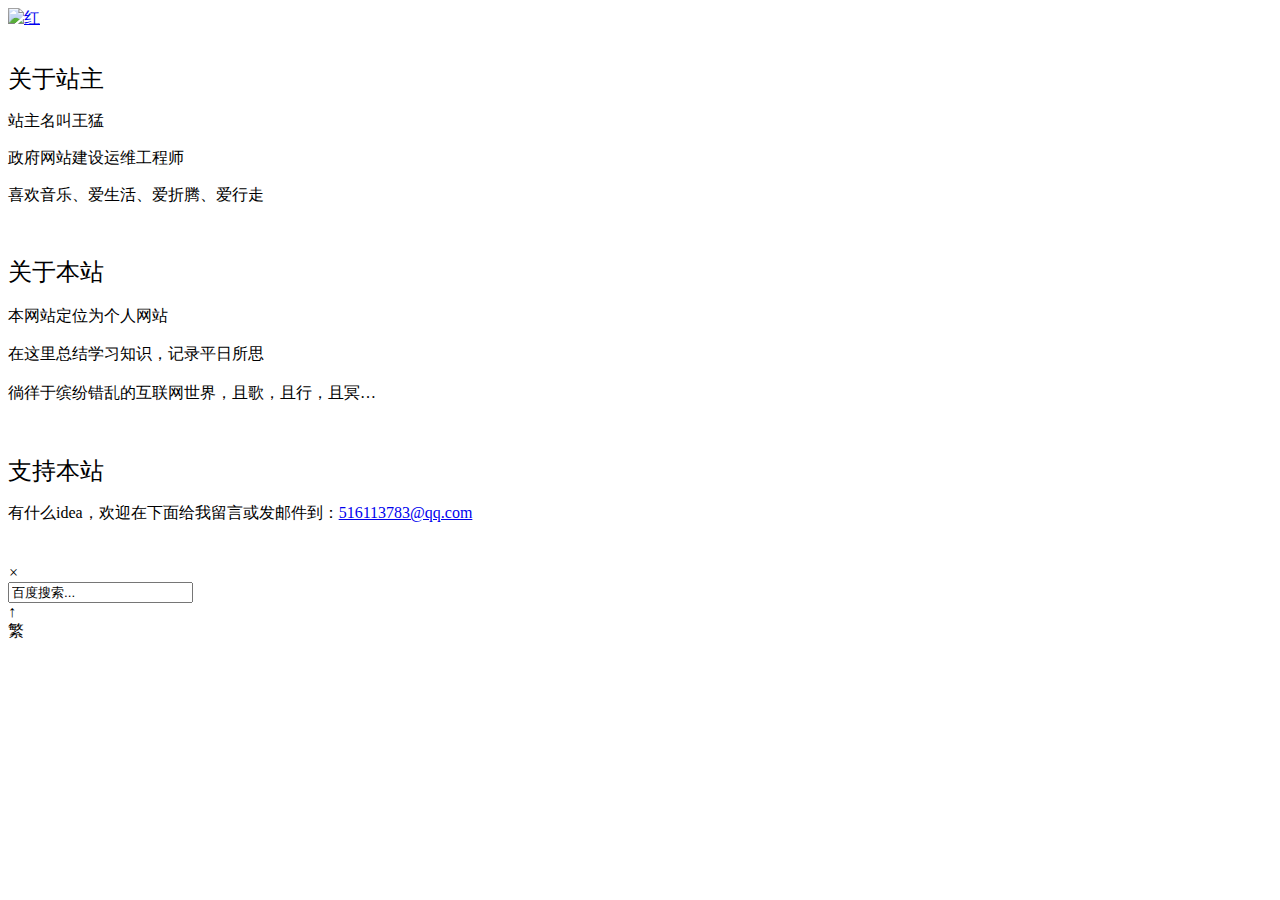
==== about.html @ dc104abf "Add files via upload" ====
﻿<!DOCTYPE html>
<html>

<head>
    <meta charset="UTF-8">
    <title>about me</title>
    <meta name="keywords" content="王猛大侠的个人网站">
    <meta name="description" content="这里是王猛的个人网站，记录并分享着他想记录与分享的一切，可是他有点懒，更新的并不是那么频繁！">
    <meta http-equiv="x-ua-compatible" content="ie=edge">
    <meta name="viewport" content="width=device-width, initial-scale=1.0, user-scalable=no">
    <!-- Js -->
    <link rel="stylesheet" href="style/css/bootstrap.min.css">
    <script src="style/js/jquery.min.js"></script>
    <script src="style/js/tether.min.js"></script>
    <script src="style/js/bootstrap.min.js"></script>
    <link href="style/css/style.css" type="text/css" rel="stylesheet" />
</head>

<body background="related/07.jpg">
    <!-- Header -->
    <div class="nav">
        <a class="logo" href="index.html"><img src="style/images/logo.png" width="40" title="红"></a>
        <span id="site_runtime" style="color:white; font-size: xx-small;"></span>     
        <a class="logo pull-right sobtn"><span class="glyphicon glyphicon-search" style="color: #B4B4B4;"></span></a>
    </div>
    <!-- ArtBox -->
    <div class="container">
        <div class="row">
            <div class="artbox col-sm-8">
                <div class="about" style="margin-bottom: 40px;">
                    <p><span style="font-size: 18pt;">关于站主</span></p>
                    
                    <p>站主名叫王猛</p>
                    <p>政府网站建设运维工程师</p>
                    <p>喜欢音乐、爱生活、爱折腾、爱行走</p>
                    <p></p>
                    <p>&nbsp;</p>
                    <p><span style="font-size: 18pt;">关于本站</span></p>
                    <p><span style="line-height: 1.5;">本网站定位为个人网站</span></p>
                    <p>在这里总结学习知识，记录平日所思</p>
                    <p><span style="line-height: 1.5;">徜徉于缤纷错乱的互联网世界，</span><span style="line-height: 1.5;">且歌，且行，且冥…</span></p>
                    <p>&nbsp;</p>
                   
                    <p><span style="font-size: 24px;">支持本站</span></p>
                    <p>有什么idea，欢迎在下面给我留言或发邮件到：<a href="http://mail.qq.com/cgi-bin/qm_share?t=qm_mailme&amp;email=516113783@qq.com" target="_blank">516113783@qq.com</a></p>
                </div>
            </div>
        </div>
    </div>
    <!-- Footer -->
    <div class="clear"></div>
    <div class="foot">
        
        <!-- 弹出层 -->
        <div class="so">
            <i class="iconfont" title="关闭">×</i>
            <div class="container">
                <form action="https://www.baidu.com/baidu" target="_blank">
                    <input name="tn" type="hidden" value="SE_zzsearchcode_shhzc78w">
                    <input type="text" name="word" class="form-control" baiduSug="1" value="百度搜索..." />
                    <input type="submit" style="display: none;" />
                </form>
            </div>
        </div>
    </div>
    <div class="to-top">↑</div>
    <div class="gb2-site" >
      	<a id="gb2big5" ><span>繁</span></a>
      </div>
    <script src="style/js/GeeYo.js"></script>
    <script src="style/js/gb2big5.js"></script>
    <!--
    	作者：516113783@qq.com
    	时间：2021.01.11
    	描述：时间
    -->
<script type="text/javascript">
    function show_site_runtime(){
	window.setTimeout("show_site_runtime()",1000); // 每秒运行一次函数
	X=new Date("01/11/2021 00:00:00"); //在这里修改你的建站时间
	Y=new Date();
	T=(Y.getTime()-X.getTime()); // 获取当前时间与指定时间之间的时间间隔（ms）	
	i=24*60*60*1000;
	d=T/i;
	D=Math.floor(d); // 计算天数并向下取整
	h=(d-D)*24;
	H=Math.floor(h); // 计算剩余不足一天的小时数并向下取整
	m=(h-H)*60;
	M=Math.floor(m); // 计算剩余不足一小时的分钟数并向下取整
	s=(m-M)*60;
	S=Math.floor(s); // 计算剩余不足一分钟的秒数并向下取整
	site_runtime.innerHTML="现在是："+ Y+ "<br>" +"网站已平稳运行："+D + " 天 " + H + " 小时 " + M + " 分 " + S + " 秒 ";
    }
	show_site_runtime();
</script>
    <script charset="gbk" src="https://www.baidu.com/js/opensug.js"></script>
</body>

</html>
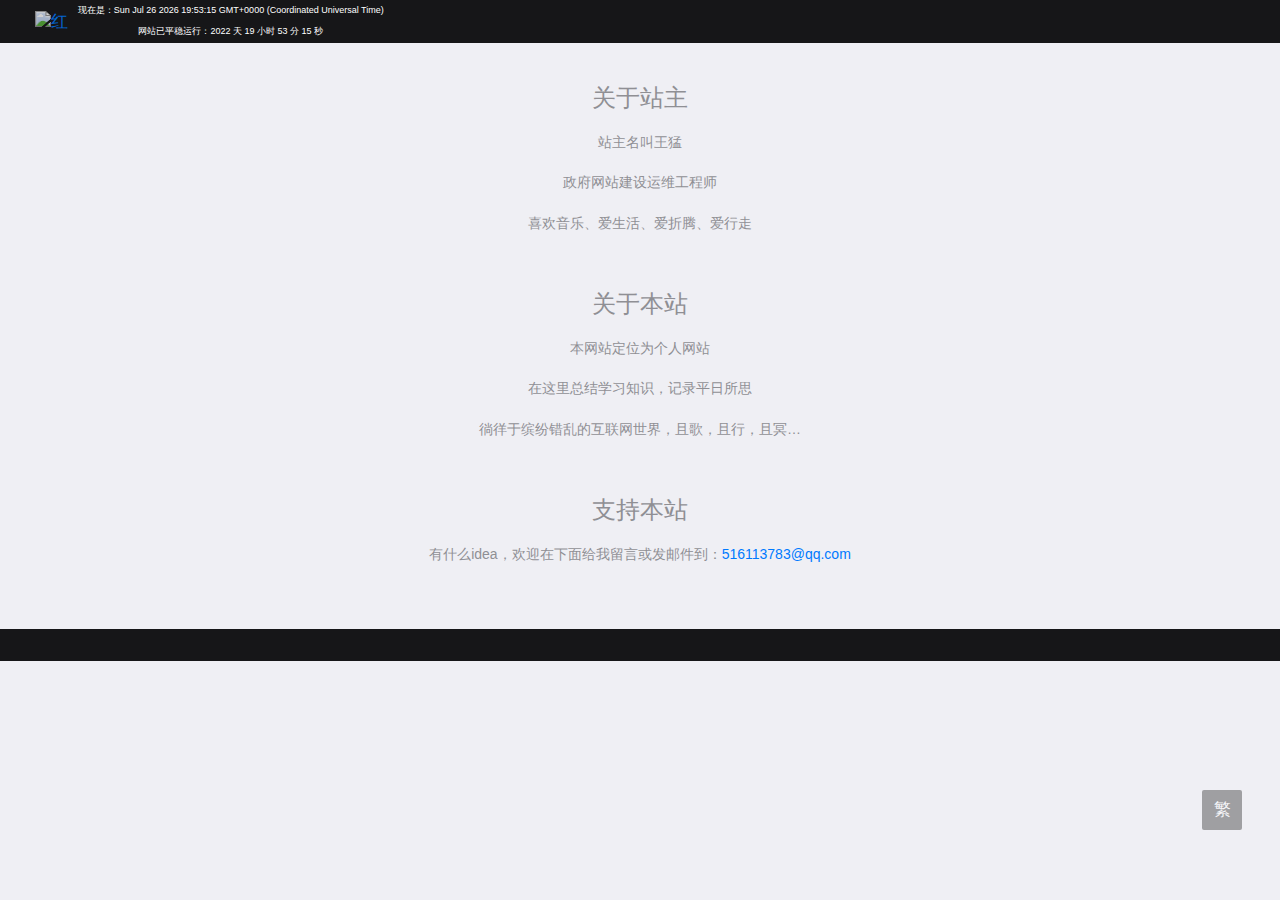
==== commit f6134836: "Update about.html" ====
--- a/about.html
+++ b/about.html
@@ -9,11 +9,23 @@
     <meta http-equiv="x-ua-compatible" content="ie=edge">
     <meta name="viewport" content="width=device-width, initial-scale=1.0, user-scalable=no">
     <!-- Js -->
-    <link rel="stylesheet" href="style/css/bootstrap.min.css">
-    <script src="style/js/jquery.min.js"></script>
-    <script src="style/js/tether.min.js"></script>
-    <script src="style/js/bootstrap.min.js"></script>
-    <link href="style/css/style.css" type="text/css" rel="stylesheet" />
+    <link rel="stylesheet" href="./bootstrap.min.css">
+    <script src="./jquery.min.js"></script>
+    <script src="./tether.min.js"></script>
+    <script src="./bootstrap.min.js"></script>
+    <link href="./style.css" type="text/css" rel="stylesheet" />
+    <link rel="stylesheet" type="text/css" href="./default.css">
+    <link rel="stylesheet" type="text/css" href="./demo.css">
+    <link rel="stylesheet" type="text/css" href="./jquery.ui.slider.css">
+    <link rel="stylesheet" type="text/css" href="./mui.css">
+    <link rel="stylesheet" type="text/css" href="./mui.min.css">
+    <link rel="stylesheet" type="text/css" href="./noJS.css">
+    <link rel="stylesheet" type="text/css" href="./normalize.css">
+    <link rel="stylesheet" type="text/css" href="./style4.css">
+    <link rel="stylesheet" type="text/css" href="./style1.css">
+    <link rel="stylesheet" type="text/css" href="./style2.css">
+    <link rel="stylesheet" type="text/css" href="./style3.css">
+    <link rel="stylesheet" type="text/css" href="./windy.css">
 </head>
 
 <body background="related/07.jpg">
@@ -67,8 +79,8 @@
     <div class="gb2-site" >
       	<a id="gb2big5" ><span>繁</span></a>
       </div>
-    <script src="style/js/GeeYo.js"></script>
-    <script src="style/js/gb2big5.js"></script>
+    <script src="./GeeYo.js"></script>
+    <script src="./gb2big5.js"></script>
     <!--
     	作者：516113783@qq.com
     	时间：2021.01.11
--- a/style.css
+++ b/style.css
@@ -0,0 +1,2628 @@
+﻿@charset "utf-8";
+
+/*All Css*/
+
+* {
+	margin: 0 auto;
+	padding: 0;
+}
+
+body {
+	font-family: 微軟正黑體;
+}
+
+a {
+	text-decoration: none;
+}
+
+a:hover {
+	text-decoration: none;
+}
+
+li {
+	list-style: none;
+}
+
+img {
+	max-width: 100%;
+	border: 0;
+}
+
+.clear {
+	clear: both;
+}
+
+
+/*导航*/
+
+.nav {
+	width: 100%;
+	z-index: 200;
+	position: relative;
+	background: #161618;
+	padding: 0 .6rem;
+	margin-bottom: 20px;
+}
+
+.nav .logo {
+	display: block;
+	float: left;
+	margin-left: 1rem;
+	opacity: 0.8;
+	padding: 0.6rem;
+}
+
+.nav .logo:hover {
+	opacity: 1;
+}
+
+.nav .pull-right {
+	font-size: 1.4em;
+	color: #fff;
+	float: right;
+	margin-right: 1rem;
+}
+
+.nav .pull-right a {
+	color: #fff;
+	
+}
+
+.nav .pull-right .sobtn,
+.pull-right .login {
+	display: inline-block;
+	line-height: 58px;
+	margin-left: 20px;
+	opacity: 0.8;
+	cursor: pointer;
+}
+
+.nav .pull-right .sobtn:hover,
+.pull-right .login:hover {
+	opacity: 1
+}
+
+
+/*Index*/
+.cd-hero {
+	margin-top: -20px;
+	position: relative;
+	-webkit-font-smoothing: antialiased;
+	-moz-osx-font-smoothing: grayscale;
+}
+
+.cd-hero-slider {
+	position: relative;
+	height: 100%;
+	margin: 0;
+	overflow: hidden;
+}
+
+.cd-hero-slider li {
+	position: absolute;
+	top: 0;
+	left: 0;
+	width: 100%;
+	height: 100%;
+	-webkit-transform: translateX(100%);
+	-moz-transform: translateX(100%);
+	-ms-transform: translateX(100%);
+	-o-transform: translateX(100%);
+	transform: translateX(100%);
+}
+
+.cd-hero-slider li.selected {
+	position: relative;
+	-webkit-transform: translateX(0);
+	-moz-transform: translateX(0);
+	-ms-transform: translateX(0);
+	-o-transform: translateX(0);
+	transform: translateX(0);
+}
+
+.cd-hero-slider li.move-left {
+	-webkit-transform: translateX(-100%);
+	-moz-transform: translateX(-100%);
+	-ms-transform: translateX(-100%);
+	-o-transform: translateX(-100%);
+	transform: translateX(-100%);
+}
+
+.cd-hero-slider li.is-moving,
+.cd-hero-slider li.selected {
+	-webkit-transition: -webkit-transform 0.5s;
+	-moz-transition: -moz-transform 0.5s;
+	transition: transform 0.5s;
+}
+
+.cd-hero-slider li {
+	background-position: center center;
+	background-size: cover;
+	background-repeat: no-repeat;
+}
+
+.cd-hero-slider li:first-of-type {
+	background-color: #2c343b;
+	background-image: url("./bg1.jpg");
+}
+
+.cd-hero-slider li:nth-of-type(2) {
+	background-color: #3d4952;
+	background-image: url("./bg2.jpg");
+}
+
+.cd-hero-slider li:nth-of-type(3) {
+	background-color: #586775;
+	background-image: url("./bg4.jpg");
+}
+
+.cd-hero-slider li:nth-of-type(4) {
+	background-color: #2c343b;
+	background-image: url("./bg3.jpg");
+}
+.cd-hero-slider li:nth-of-type(5) {
+	background-color: #2c343b;
+	background-image: url("./bg5.jpg");
+}
+
+
+
+.cd-hero-slider .cd-full-width,
+.cd-hero-slider .cd-half-width {
+	position: absolute;
+	width: 100%;
+	height: 100%;
+	z-index: 1;
+	left: 0;
+	top: 0;
+	padding-top: 26%;
+	text-align: center;
+	-webkit-backface-visibility: hidden;
+	backface-visibility: hidden;
+	-webkit-transform: translateZ(0);
+	-moz-transform: translateZ(0);
+	-ms-transform: translateZ(0);
+	-o-transform: translateZ(0);
+	transform: translateZ(0);
+}
+
+
+
+.cd-hero-slider .cd-img-container {
+	display: none;
+}
+
+.cd-hero-slider .cd-img-container img {
+	position: absolute;
+	left: 50%;
+	top: 50%;
+	bottom: auto;
+	right: auto;
+	-webkit-transform: translateX(-50%) translateY(-50%);
+	-moz-transform: translateX(-50%) translateY(-50%);
+	-ms-transform: translateX(-50%) translateY(-50%);
+	-o-transform: translateX(-50%) translateY(-50%);
+	transform: translateX(-50%) translateY(-50%);
+}
+
+.cd-hero-slider .cd-bg-video-wrapper {
+	display: none;
+	position: absolute;
+	top: 0;
+	left: 0;
+	width: 100%;
+	height: 100%;
+	overflow: hidden;
+}
+
+.cd-hero-slider .cd-bg-video-wrapper video {
+	display: block;
+	min-height: 100%;
+	min-width: 100%;
+	max-width: none;
+	height: auto;
+	width: auto;
+	position: absolute;
+	left: 50%;
+	top: 50%;
+	bottom: auto;
+	right: auto;
+	-webkit-transform: translateX(-50%) translateY(-50%);
+	-moz-transform: translateX(-50%) translateY(-50%);
+	-ms-transform: translateX(-50%) translateY(-50%);
+	-o-transform: translateX(-50%) translateY(-50%);
+	transform: translateX(-50%) translateY(-50%);
+}
+
+.cd-hero-slider h2,
+.cd-hero-slider p {
+	text-shadow: 0 1px 3px rgba(0, 0, 0, 0.1);
+	line-height: 1.2;
+	margin: 0 auto 14px;
+	color: #ffffff;
+	width: 90%;
+	max-width: 400px;
+}
+
+.cd-hero-slider h2 {
+	font-size: 2.4rem;
+}
+
+.cd-hero-slider p {
+	font-size: 1.4rem;
+	line-height: 1.4;
+}
+
+.cd-hero-slider .cd-btn {
+	display: inline-block;
+	padding: 1.2em 1.4em;
+	margin-top: .8em;
+	background-color: rgba(212, 68, 87, 0.9);
+	font-size: 1.3rem;
+	font-weight: 700;
+	letter-spacing: 1px;
+	color: #ffffff;
+	text-transform: uppercase;
+	box-shadow: 0 3px 6px rgba(0, 0, 0, 0.1);
+	-webkit-transition: background-color 0.2s;
+	-moz-transition: background-color 0.2s;
+	transition: background-color 0.2s;
+}
+
+.cd-hero-slider .cd-btn.secondary {
+	background-color: rgba(22, 26, 30, 0.8);
+}
+
+.cd-hero-slider .cd-btn:nth-of-type(2) {
+	margin-left: 1em;
+}
+
+.no-touch .cd-hero-slider .cd-btn:hover {
+	background-color: #d44457;
+}
+
+.no-touch .cd-hero-slider .cd-btn.secondary:hover {
+	background-color: #161a1e;
+}
+
+@media only screen and (min-width: 768px) {
+	.cd-hero-slider .cd-bg-video-wrapper {
+		display: block;
+	}
+	.cd-hero-slider .cd-half-width {
+		width: 45%;
+	}
+	.cd-hero-slider .cd-half-width:first-of-type {
+		left: 5%;
+	}
+	.cd-hero-slider .cd-half-width:nth-of-type(2) {
+		right: 5%;
+		left: auto;
+	}
+	.cd-hero-slider .cd-img-container {
+		display: block;
+	}
+	.cd-hero-slider h2,
+	.cd-hero-slider p {
+		max-width: 520px;
+	}
+	.cd-hero-slider h2 {
+		font-size: 2.4em;
+		font-weight: 300;
+	}
+	.cd-hero-slider .cd-btn {
+		font-size: 1.4rem;
+	}
+}
+
+@media only screen and (min-width: 1170px) {
+	.cd-hero-slider .cd-full-width,
+	.cd-hero-slider .cd-half-width {
+		padding-top: 220px;
+	}
+	.cd-hero-slider h2,
+	.cd-hero-slider p {
+		margin-bottom: 20px;
+	}
+	.cd-hero-slider h2 {
+		font-size: 3.2em;
+	}
+	.cd-hero-slider p {
+		font-size: 1.6rem;
+	}
+}
+
+@media only screen and (min-width: 768px) {
+	.cd-hero-slider .cd-half-width {
+		opacity: 0;
+		-webkit-transform: translateX(40px);
+		-moz-transform: translateX(40px);
+		-ms-transform: translateX(40px);
+		-o-transform: translateX(40px);
+		transform: translateX(40px);
+	}
+	.cd-hero-slider .move-left .cd-half-width {
+		-webkit-transform: translateX(-40px);
+		-moz-transform: translateX(-40px);
+		-ms-transform: translateX(-40px);
+		-o-transform: translateX(-40px);
+		transform: translateX(-40px);
+	}
+	.cd-hero-slider .selected .cd-half-width {
+		/* this is the visible slide */
+		opacity: 1;
+		-webkit-transform: translateX(0);
+		-moz-transform: translateX(0);
+		-ms-transform: translateX(0);
+		-o-transform: translateX(0);
+		transform: translateX(0);
+	}
+	.cd-hero-slider .is-moving .cd-half-width {
+		/* this is the slide moving outside the viewport 
+    wait for the end of the transition on the <li> parent before set opacity to 0 and translate to 40px/-40px */
+		-webkit-transition: opacity 0s 0.5s, -webkit-transform 0s 0.5s;
+		-moz-transition: opacity 0s 0.5s, -moz-transform 0s 0.5s;
+		transition: opacity 0s 0.5s, transform 0s 0.5s;
+	}
+	.cd-hero-slider li.selected.from-left .cd-half-width:nth-of-type(2),
+	.cd-hero-slider li.selected.from-right .cd-half-width:first-of-type {
+		-webkit-transition: opacity 0.4s 0.2s, -webkit-transform 0.5s 0.2s;
+		-moz-transition: opacity 0.4s 0.2s, -moz-transform 0.5s 0.2s;
+		transition: opacity 0.4s 0.2s, transform 0.5s 0.2s;
+	}
+	.cd-hero-slider li.selected.from-left .cd-half-width:first-of-type,
+	.cd-hero-slider li.selected.from-right .cd-half-width:nth-of-type(2) {
+		-webkit-transition: opacity 0.4s 0.4s, -webkit-transform 0.5s 0.4s;
+		-moz-transition: opacity 0.4s 0.4s, -moz-transform 0.5s 0.4s;
+		transition: opacity 0.4s 0.4s, transform 0.5s 0.4s;
+	}
+	.cd-hero-slider .cd-full-width h2,
+	.cd-hero-slider .cd-full-width p,
+	.cd-hero-slider .cd-full-width .cd-btn {
+		opacity: 0;
+		-webkit-transform: translateX(100px);
+		-moz-transform: translateX(100px);
+		-ms-transform: translateX(100px);
+		-o-transform: translateX(100px);
+		transform: translateX(100px);
+	}
+	.cd-hero-slider .move-left .cd-full-width h2,
+	.cd-hero-slider .move-left .cd-full-width p,
+	.cd-hero-slider .move-left .cd-full-width .cd-btn {
+		opacity: 0;
+		-webkit-transform: translateX(-100px);
+		-moz-transform: translateX(-100px);
+		-ms-transform: translateX(-100px);
+		-o-transform: translateX(-100px);
+		transform: translateX(-100px);
+	}
+	.cd-hero-slider .selected .cd-full-width h2,
+	.cd-hero-slider .selected .cd-full-width p,
+	.cd-hero-slider .selected .cd-full-width .cd-btn {
+		opacity: 1;
+		-webkit-transform: translateX(0);
+		-moz-transform: translateX(0);
+		-ms-transform: translateX(0);
+		-o-transform: translateX(0);
+		transform: translateX(0);
+	}
+	.cd-hero-slider li.is-moving .cd-full-width h2,
+	.cd-hero-slider li.is-moving .cd-full-width p,
+	.cd-hero-slider li.is-moving .cd-full-width .cd-btn {
+		-webkit-transition: opacity 0s 0.5s, -webkit-transform 0s 0.5s;
+		-moz-transition: opacity 0s 0.5s, -moz-transform 0s 0.5s;
+		transition: opacity 0s 0.5s, transform 0s 0.5s;
+	}
+	.cd-hero-slider li.selected h2 {
+		-webkit-transition: opacity 0.4s 0.2s, -webkit-transform 0.5s 0.2s;
+		-moz-transition: opacity 0.4s 0.2s, -moz-transform 0.5s 0.2s;
+		transition: opacity 0.4s 0.2s, transform 0.5s 0.2s;
+	}
+	.cd-hero-slider li.selected p {
+		-webkit-transition: opacity 0.4s 0.3s, -webkit-transform 0.5s 0.3s;
+		-moz-transition: opacity 0.4s 0.3s, -moz-transform 0.5s 0.3s;
+		transition: opacity 0.4s 0.3s, transform 0.5s 0.3s;
+	}
+	.cd-hero-slider li.selected .cd-btn {
+		-webkit-transition: opacity 0.4s 0.4s, -webkit-transform 0.5s 0.4s, background-color 0.2s 0s;
+		-moz-transition: opacity 0.4s 0.4s, -moz-transform 0.5s 0.4s, background-color 0.2s 0s;
+		transition: opacity 0.4s 0.4s, transform 0.5s 0.4s, background-color 0.2s 0s;
+	}
+}
+
+.cd-slider-nav {
+	position: absolute;
+	width: 100%;
+	bottom: 0;
+	z-index: 2;
+	text-align: center;
+	height: 55px;
+	background-color: rgba(0, 1, 1, 0.5);
+}
+
+.cd-slider-nav nav,
+.cd-slider-nav ul,
+.cd-slider-nav li,
+.cd-slider-nav a {
+	height: 100%;
+}
+
+.cd-slider-nav nav {
+	display: inline-block;
+	position: relative;
+}
+
+.cd-slider-nav .cd-marker {
+	position: absolute;
+	bottom: 0;
+	left: 0;
+	width: 60px;
+	height: 100%;
+	color: #d44457;
+	background-color: #ffffff;
+	box-shadow: inset 0 2px 0 currentColor;
+	-webkit-transition: -webkit-transform 0.2s, box-shadow 0.2s;
+	-moz-transition: -moz-transform 0.2s, box-shadow 0.2s;
+	transition: transform 0.2s, box-shadow 0.2s;
+}
+
+.cd-slider-nav .cd-marker.item-2 {
+	-webkit-transform: translateX(100%);
+	-moz-transform: translateX(100%);
+	-ms-transform: translateX(100%);
+	-o-transform: translateX(100%);
+	transform: translateX(100%);
+}
+
+.cd-slider-nav .cd-marker.item-3 {
+	-webkit-transform: translateX(200%);
+	-moz-transform: translateX(200%);
+	-ms-transform: translateX(200%);
+	-o-transform: translateX(200%);
+	transform: translateX(200%);
+}
+
+.cd-slider-nav .cd-marker.item-4 {
+	-webkit-transform: translateX(300%);
+	-moz-transform: translateX(300%);
+	-ms-transform: translateX(300%);
+	-o-transform: translateX(300%);
+	transform: translateX(300%);
+}
+
+.cd-slider-nav .cd-marker.item-5 {
+	-webkit-transform: translateX(400%);
+	-moz-transform: translateX(400%);
+	-ms-transform: translateX(400%);
+	-o-transform: translateX(400%);
+	transform: translateX(400%);
+}
+
+.cd-slider-nav ul::after {
+	clear: both;
+	content: "";
+	display: table;
+}
+
+.cd-slider-nav li {
+	display: inline-block;
+	width: 60px;
+	float: left;
+}
+
+.cd-slider-nav li.selected a {
+	color: #2c343b;
+}
+
+.no-touch .cd-slider-nav li.selected a:hover {
+	background-color: transparent;
+}
+
+.cd-slider-nav a {
+	display: block;
+	text-decoration: none;
+	position: relative;
+	padding-top: 35px;
+	font-size: 1rem;
+	font-weight: 700;
+	color: #a8b4be;
+	-webkit-transition: background-color 0.2s;
+	-moz-transition: background-color 0.2s;
+	transition: background-color 0.2s;
+}
+
+.cd-slider-nav a::before {
+	position: absolute;
+	width: 24px;
+	height: 24px;
+	top: 8px;
+	left: 50%;
+	right: auto;
+	-webkit-transform: translateX(-50%);
+	-moz-transform: translateX(-50%);
+	-ms-transform: translateX(-50%);
+	-o-transform: translateX(-50%);
+	transform: translateX(-50%);
+}
+
+.no-touch .cd-slider-nav a:hover {
+	background-color: rgba(0, 1, 1, 0.5);
+}
+
+.cd-slider-nav li:first-of-type a::before {
+	background-position: 0 0;
+}
+
+.cd-slider-nav li.selected:first-of-type a::before {
+	background-position: 0 -24px;
+}
+
+.cd-slider-nav li:nth-of-type(2) a::before {
+	background-position: -24px 0;
+}
+
+.cd-slider-nav li.selected:nth-of-type(2) a::before {
+	background-position: -24px -24px;
+}
+
+.cd-slider-nav li:nth-of-type(3) a::before {
+	background-position: -48px 0;
+}
+
+.cd-slider-nav li.selected:nth-of-type(3) a::before {
+	background-position: -48px -24px;
+}
+
+.cd-slider-nav li:nth-of-type(4) a::before {
+	background-position: -72px 0;
+}
+
+.cd-slider-nav li.selected:nth-of-type(4) a::before {
+	background-position: -72px -24px;
+}
+
+.cd-slider-nav li:nth-of-type(5) a::before {
+	background-position: -96px 0;
+}
+
+.cd-slider-nav li.selected:nth-of-type(5) a::before {
+	background-position: -96px -24px;
+}
+
+@media only screen and (min-width: 768px) {
+	.cd-slider-nav {
+		height: 80px;
+	}
+	.cd-slider-nav .cd-marker,
+	.cd-slider-nav li {
+		width: 95px;
+	}
+	.cd-slider-nav a {
+		padding-top: 48px;
+		font-size: 1.1rem;
+		text-transform: uppercase;
+	}
+	.cd-slider-nav a::before {
+		top: 18px;
+	}
+}
+
+.cd-main-content {
+	width: 90%;
+	max-width: 768px;
+	margin: 0 auto;
+	padding: 2em 0;
+}
+
+.cd-main-content p {
+	font-size: 1.4rem;
+	line-height: 1.8;
+	color: #999999;
+	margin: 2em 0;
+}
+
+@media only screen and (min-width: 1170px) {
+	.cd-main-content {
+		padding: 3em 0;
+	}
+	.cd-main-content p {
+		font-size: 1.6rem;
+	}
+}
+
+.no-js .cd-hero-slider li {
+	display: none;
+}
+
+.no-js .cd-hero-slider li.selected {
+	display: block;
+}
+
+.no-js .cd-slider-nav {
+	display: none;
+}
+
+
+/*文章列表样式*/
+
+.index_art ul li {
+	margin: 0;
+	padding: 20px 0;
+}
+
+.index_art .artlist li {
+	border-bottom: solid 1px #f0f0f0;
+}
+
+.index_art .artlist li a {
+	color: #000;
+	margin: 0 auto;
+	padding: 0;
+	overflow: hidden;
+}
+
+.index_art .artlist li a img {
+	width: 100%;
+}
+
+.index_art .artlist li a h5 {
+	margin-top: 0;
+	font-weight: normal;
+	white-space: nowrap;
+	overflow: hidden;
+	text-overflow: ellipsis;
+}
+
+.index_art .artlist li a h5:hover {
+	color: #19B5FE;
+}
+
+.index_art .artlist li p {
+	margin: 0;
+}
+
+.index_art .artlist li .miaoshu {
+	display: block;
+	height: 82px;
+	margin: 12px auto;
+	font-size: 14px;
+	color: #666;
+	overflow: hidden;
+}
+
+.index_art .artlist li img {
+	transition: all 1.2s;
+	-moz-transition: all 1.2s;
+	-webkit-transition: all 1.2s;
+	-o-transition: all 1.2s;
+}
+
+.index_art .artlist li img:hover {
+	transform: scale(1.2);
+	-moz-transform: scale(1.2);
+	-webkit-transform: scale(1.2);
+	-o-transform: scale(1.2);
+	-ms-transform: scale(1.2);
+}
+
+.index_art .artlist li .xx a {
+	margin-right: 1em;
+	font-size: .8em;
+}
+
+.index_art .artlist li .xx span {
+	font-size: .8em;
+}
+
+.index_art .artmore {
+	cursor: pointer;
+	text-align: center;
+	padding-bottom: 20px;
+	color: #666;
+	border-bottom: 1px solid #f0f0f0;
+}
+
+
+/*文章页样式*/
+
+.artbox {
+	width: 100%;
+	margin: 20px auto;
+	font-size: 1em;
+	line-height: 1.8em;
+}
+
+.artbox .wenzhang {
+	margin-top: 20px;
+	word-break: break-word;
+}
+
+.artbox .wenzhang .arth1 {
+	font: 500 26px "Microsoft Yahei";
+	color: #555;
+}
+
+.artbox .wzabout {
+	padding: 15px 0;
+}
+
+.artbox .wzabout ul li {
+	display: inline-block;
+	margin-right: 1em;
+	font-size: 13px;
+	color: #999;
+}
+
+.artbox .wzabout ul li a {
+	color: #999;
+}
+
+.artbox .wzabout ul li a:hover {
+	color: #19B5FE;
+}
+
+.artbox .post_art {
+	color: #555;
+}
+
+.artbox .post_art img {
+	max-width: 100%;
+}
+
+.artbox .post_art iframe {
+	width: 100%;
+	height: 600px;
+}
+
+pre code {
+	overflow-x: auto;
+	border-radius: 4px;
+	padding: 10px;
+	line-height: 1.4;
+	word-wrap: normal;
+	display: block;
+	font-size: 13px;
+	background: #3f3f3f;
+	color: #dcdcdc;
+	font-family: Menlo, Monaco, Consolas, "Courier New", monospace;
+}
+
+.pinglun .comment_list .connect {
+	border: solid 1px #eee;
+	padding: 20px;
+	margin-bottom: 20px;
+}
+
+.pinglun .comment_list .utx {
+	display: inline-block;
+	width: 30px;
+	height: 30px;
+	border-radius: 50%;
+}
+
+.comment_list .media-bottom {
+	text-align: right;
+	color: #999;
+}
+
+.pinglun .comment_list .media-bottom span {
+	margin-right: 0.6em;
+	font-size: 0.8em;
+}
+
+.pinglun .comment_list .media-bottom a {
+	margin-left: 1em;
+	color: #999;
+	cursor: pointer;
+}
+
+.pinglun .comment_list .media-bottom a:hover {
+	color: #19B5FE;
+}
+
+.pinglun .pllogin {
+	margin: 0 0.2em;
+	color: #19B5FE;
+}
+
+.pinglun .pllogin:hover {
+	text-decoration: underline;
+}
+
+.pinglun .comment_ipt {
+	margin-top: 20px;
+}
+
+.pinglun .comment_ipt textarea {
+	display: block;
+	max-width: 100%;
+	margin-bottom: 20px;
+}
+
+.pinglun .comment_ipt img {
+	width: 34px;
+	height: 34px;
+	border-radius: 50%;
+}
+
+.pinglun .comment_ipt input {
+	display: block;
+	float: right;
+}
+
+.pinglun .hfbox {
+	display: none;
+}
+
+.pinglun .connect-box {
+	word-break: break-word;
+}
+
+
+/*文章下方功能*/
+
+.artbox .more {
+	text-align: center;
+}
+
+.artbox .more a {
+	cursor: pointer;
+	color: #999;
+	display: inline-block;
+	padding: 0 20px;
+}
+
+.artbox .more a span {
+	font-size: 2em;
+}
+
+.artbox .more .like_yes {
+	color: red;
+}
+
+.artbox .more .like_yes:hover {
+	color: #000;
+}
+
+.artbox .more .like_no {
+	color: #999;
+}
+
+.artbox .more .like_no:hover {
+	color: red;
+}
+
+.artbox .more .shang:hover {
+	color: red;
+}
+
+.artbox .more .share:hover {
+	color: red;
+}
+
+.sharebox {
+	display: none;
+	width: 200px;
+	height: 28px;
+	margin-top: 10px;
+	overflow: hidden;
+}
+
+
+/*底部*/
+
+.foot {
+	width: 100%;
+	padding: 1rem;
+	margin: 0;
+	color: #fff;
+	background: #161618;
+}
+
+.foot p {
+	margin: 0;
+}
+
+.foot a {
+	color: #fff;
+}
+
+.foot .fr {
+	text-align: right;
+}
+
+
+/*弹出层*/
+
+.so {
+	display: none;
+	position: fixed;
+	width: 100%;
+	height: 100%;
+	background: url(img/1px.png) repeat;
+	top: 0;
+	left: 0;
+	z-index: 999;
+
+}
+
+.so .iconfont {
+	display: block;
+	font-size: 30px;
+	position: absolute;
+	top: 20px;
+	right: 30px;
+	color: #fff;
+	cursor: pointer;
+	
+}
+
+.so .iconfont:hover {
+	color: #19B5FE;
+}
+
+.so .form-control {
+	height: 60px;
+	margin: 240px auto;
+	border: none;
+	box-shadow: none;
+	border-bottom: solid 1px #fff;
+	background: none;
+	font-size: 20px;
+	padding: 20px 40px;
+	color: #fff;
+	text-align: center;
+	
+}
+
+.gb2-site{
+	
+	background-color: #282828;
+	height: 40px;
+	width: 40px;
+	line-height: 40px;
+	text-align: center;
+	border-radius: 2px;
+	z-index: 101;
+	opacity: 0.4;
+	text-orientation: none;
+	position: fixed;
+	right: 38px;
+	bottom: 70px;
+}
+
+.gb2-site:hover{
+	color:#fff;
+	opacity: 1;
+}
+
+.gb2-site a{
+	color: #fff;
+}
+
+.to-top {
+	display: none;
+	color: #fff;
+	background-color: #282828;
+	height: 40px;
+	width: 40px;
+	line-height: 40px;
+	text-align: center;
+	border-radius: 2px;
+	z-index: 101;
+	opacity: 0.4;
+	cursor: pointer;
+	position: fixed;
+	right: 38px;
+	bottom: 120px;
+}
+
+.to-top:hover {
+	color: #fff;
+	opacity: 1;
+}
+
+.picbox {
+	display: none;
+	position: fixed;
+	top: 0;
+	left: 0;
+	width: 100%;
+	height: 100%;
+	overflow: auto;
+	background: #000;
+	z-index: 99999;
+}
+
+.picbox img {
+	width: 100%;
+}
+
+.shangpic {
+	display: none;
+	position: fixed;
+	width: 100%;
+	top: 30%;
+	text-align: center;
+	z-index: 9999;
+}
+
+.shangpic .sbox {
+	cursor: pointer;
+	text-align: center;
+	width: 290px;
+	height: 220px;
+	background: #fff;
+	box-shadow: 0 2px 4px 2px rgba(0, 0, 0, 0.1);
+}
+
+.shangpic .sbox h3 {
+	margin: 0 auto;
+	padding: 12px 0;
+}
+
+.shangpic .sbox p {
+	display: inline-block;
+}
+
+.shangpic .sbox img {
+	display: block;
+	width: 140px;
+	height: 140px;
+}
+
+
+/*列表头部*/
+
+.list_title {
+	padding: 0;
+	border-bottom: solid 1px #f0f0f0;
+	position: relative;
+	z-index: 999;
+}
+
+.list_title ul {
+	float: left;
+	margin: 0;
+}
+
+.list_title ul li {
+	width: 120px;
+	height: 30px;
+	line-height: 20px;
+	cursor: pointer;
+	padding: 0;
+	background: #fff;
+}
+
+.list_title ul li .fst:after {
+	content: " ";
+	display: inline-block;
+	width: 0;
+	height: 0;
+	right: 0;
+	margin-left: 6px;
+	vertical-align: middle;
+	border-top: 4px solid;
+	border-right: 4px solid transparent;
+	border-left: 4px solid transparent;
+	position: relative;
+	top: -1px;
+}
+
+.list_title ul li:hover {
+	background: #666;
+	color: #fff;
+}
+
+.list_title ul li:hover a {
+	color: #fff;
+}
+
+.list_title ul li a {
+	display: block;
+	font-size: 1em;
+	line-height: 2em;
+	padding: 0 12px;
+}
+
+.list_title ul li span {
+	float: right;
+	margin-top: .8em;
+	font-size: 12px;
+}
+
+.list_title a {
+	color: #333;
+	font-size: 0.6em;
+	padding-top: 6px;
+}
+
+.list_title .rno {
+	float: right;
+}
+
+.list_title a span {
+	color: red;
+	margin: 0 6px;
+}
+
+.list_title ul .yc {
+	position: absolute;
+	display: none;
+}
+
+.list_title ul:hover .yc {
+	display: block;
+	box-shadow: 0 1px 15px rgba(18, 21, 21, .2);
+}
+
+
+/*GeePlayer*/
+
+#gplayer {
+	width: 100%;
+}
+
+#gurl {
+	display: none;
+}
+
+
+/*个人中心*/
+
+.member_head {
+	margin-top: -20px;
+	width: 100%;
+	height: 280px;
+	text-align: center;
+	background: -webkit-linear-gradient(#19B5FE, #49a09d);
+}
+
+.member_head img {
+	margin-top: 50px;
+	border-radius: 50%;
+	display: inline-block;
+	width: 100px;
+	height: 100px;
+	padding: 4px;
+	line-height: 1.42857143;
+	background-color: #fff;
+	border: 1px solid #ddd;
+}
+
+.member_head b {
+	display: block;
+	font-size: 1.6em;
+	margin-top: 10px;
+	color: #fff;
+}
+
+.member_nav {
+	width: 100%;
+	margin: 20px 0;
+}
+
+.member_nav .mnav {
+	float: left;
+}
+
+.member_nav .mnav a {
+	width: 100%;
+	height: 100px;
+	display: block;
+	background: #fff;
+	margin: 10px 0;
+	line-height: 100px;
+	text-align: center;
+	font-size: 1.4em;
+	color: #000;
+	border: solid 2px #f0f0f0;
+}
+
+.member_nav .mnav a:hover {
+	color: #19B5FE;
+}
+
+.member_nav .mnav a span {
+	margin-right: 20px;
+}
+
+.member_nav .active a {
+	color: #19B5FE;
+	border: solid 2px #19B5FE;
+}
+
+.member_box {
+	width: 100%;
+	margin-bottom: 30px;
+	background: #fff;
+	padding: 20px;
+	border: solid 2px #f0f0f0;
+}
+
+.member_box .form-horizontal {
+	padding: 40px 0;
+}
+
+.member_box .form-horizontal .control-label {
+	text-align: left;
+}
+
+.member_box #uptx {
+	position: relative;
+	padding: 6px 10px;
+}
+
+.member_box #uptx input {
+	position: absolute;
+	opacity: 0;
+	width: 100%;
+	height: 100%;
+	left: 0;
+	top: 0;
+}
+
+.member_box #txpic img {
+	margin-bottom: 20px;
+	width: 180px;
+	height: 180px;
+	border-radius: 50%;
+}
+
+.member_box .member_like li {
+	margin: 10px auto;
+}
+
+.member_box .member_like li:hover {
+	opacity: 0.8;
+}
+
+.member_box .member_like li a {
+	display: block;
+	position: relative;
+}
+
+.member_box .member_like li span {
+	position: absolute;
+	width: 100%;
+	bottom: 0;
+	display: block;
+	color: #fff;
+	background: #000;
+	padding: 6px;
+	opacity: 0.6;
+	white-space: nowrap;
+	overflow: hidden;
+	text-overflow: ellipsis;
+}
+
+.member_box .member_like li img {
+	width: 100%;
+}
+
+
+/*登录注册*/
+
+.dllogo {
+	margin: 4% auto 2%;
+	text-align: center;
+}
+
+.dllogo a img {
+	width: 100px;
+	height: 100px;
+}
+
+.dlfooter,
+.dlfooter a {
+	color: #999;
+	text-align: center;
+}
+
+.dlfooter a:hover {
+	color: #19B5FE;
+}
+
+.loginbox {
+	width: 100%;
+	background-size: cover;
+}
+
+.loginbox .container .dl_box {
+	float: none;
+	margin-bottom: 10%;
+	background: #fff;
+	border-radius: 10px;
+	box-shadow: 0 0 8px rgba(0, 0, 0, .1);
+	vertical-align: middle;
+}
+
+.loginbox .container .dl_box h2 {
+	text-align: center;
+	color: #999;
+	padding: 1em;
+	padding-bottom: 0.4em;
+}
+
+.loginbox .container .dl_box .form-horizontal {
+	margin-top: 4em;
+}
+
+.loginbox .container .dl_box .form-group {
+	margin: 2em auto;
+}
+
+.loginbox .container .dl_box .form-group .col-md-10 {
+	float: none;
+}
+
+.loginbox .container .dl_box .control-label {
+	text-align: center;
+	color: #999;
+}
+
+.loginbox .container .dl_box .form-group input {
+	padding-left: 40px;
+	color: #999;
+}
+
+.loginbox .container .dl_box .three {
+	text-align: center;
+	padding-bottom: 2em;
+}
+
+.loginbox .container .dl_box .three b {
+	display: block;
+	color: #999;
+	margin-top: 2em;
+	margin-bottom: 1em;
+}
+
+.loginbox .container .dl_box .three a {
+	margin: 1em;
+}
+
+.loginbox .container .dl_box .other {
+	margin-top: -12px;
+	padding-bottom: 12px;
+}
+
+.loginbox .container .dl_box .other a {
+	color: #999;
+}
+
+.loginbox .container .dl_box .other a:hover {
+	color: #19B5FE;
+}
+
+
+/*友情链接*/
+
+.links {
+	width: 100%;
+	margin: 40px auto;
+}
+
+.links .linkt {
+	text-align: center;
+}
+
+.links .linkb {
+	margin-top: 60px;
+}
+
+.links .linkb ul li {
+	display: block;
+	padding: 0;
+}
+
+.links .linkb ul li a {
+	display: block;
+	height: 120px;
+	padding: 10px 20px;
+	box-shadow: #ced2db 0 1px 2px 0;
+	transition: all 0.4s linear;
+	-moz-transition: all 0.4s linear;
+	-webkit-transition: all 0.4s linear;
+	-o-transition: all 0.4s linear;
+}
+
+.links .linkb ul li a:hover {
+	box-shadow: 0 0 30px rgba(0, 0, 0, 0.5);
+}
+
+.links .linkb ul li b {
+	line-height: 30px;
+	font-size: 14px;
+}
+
+.links .linkb ul li p {
+	margin-top: 1em;
+	font-size: 0.6em;
+	color: #666;
+}
+
+.links .linkb a {
+	color: #000;
+	margin: 10px;
+	display: inline-block;
+}
+
+.links .linka {
+	margin: 40px auto;
+	padding: 20px;
+	background: #f8f8f8;
+}
+
+.links .linka h3 {
+	margin-bottom: 1em;
+}
+
+
+/*地图*/
+
+.bg {
+	position: fixed;
+	top: 0;
+	left: 0;
+	width: 100%;
+	height: 100%;
+	z-index: -1;
+}
+
+.bg .wbg {
+	position: absolute;
+	width: 100%;
+	height: 100%;
+	background: #000;
+	opacity: 0.4;
+}
+
+.bg video {
+	height: 120%;
+}
+
+.index-travel {
+	overflow: hidden;
+	color: #fff;
+}
+
+.index-coffee h2,
+.index-content h2,
+.index-travel h2 {
+	font-weight: 300;
+	margin: 40px 0 15px;
+	text-align: center;
+}
+
+.index-coffee h3,
+.index-content h3,
+.index-travel h3 {
+	font-weight: 300;
+	text-align: center;
+}
+
+.index-travel-world {
+	margin: 100px 0;
+}
+
+
+/*自适应*/
+
+@media (max-width: 1199px) {
+	/*文章描述样式调整*/
+	.index_art .artlist li .miaoshu {
+		height: 68px;
+		margin: 8px auto;
+		-webkit-line-clamp: 4;
+	}
+}
+
+@media (max-width: 991px) {
+	/*文章信息样式调整*/
+	.index_art .artlist li .xx {
+		font-size: 12px;
+	}
+	.index_art .artlistli .xx a {
+		margin-right: .6em;
+	}
+	/*文章描述样式调整*/
+	.index_art .artlist li .miaoshu {
+		height: 44px;
+		margin: 8px auto;
+		-webkit-line-clamp: 4;
+	}
+}
+
+@media (max-width: 767px) {
+	.nav {
+		position: relative;
+		background: #000;
+		padding: .6rem 0;
+	}
+	.foot,
+	.foot .fr {
+		text-align: center;
+	}
+	/*文章标题和图片距离调整*/
+	.index_art .artlist li .apb {
+		margin-bottom: 10px;
+	}
+	/*文章标题和详情样式调整*/
+	.index_art .artlist li .col-md-7 {
+		padding: 0;
+	}
+}
+
+
+/**
+ * font icon
+ */
+
+@font-face {
+	font-family: 'Glyphicons Halflings';
+	src: url(img/glyphicons-halflings-regular.eot);
+	src: url(img/glyphicons-halflings-regular.eot?#iefix) format('embedded-opentype'), url(img/glyphicons-halflings-regular.woff2) format('woff2'), url(img/glyphicons-halflings-regular.woff) format('woff'), url(img/glyphicons-halflings-regular.ttf) format('truetype'), url(img/glyphicons-halflings-regular.svg) format('svg')
+}
+
+.glyphicon {
+	position: relative;
+	top: 1px;
+	display: inline-block;
+	font-family: 'Glyphicons Halflings';
+	font-style: normal;
+	font-weight: 400;
+	line-height: 1;
+	-webkit-font-smoothing: antialiased;
+	-moz-osx-font-smoothing: grayscale
+}
+
+.glyphicon-asterisk:before {
+	content: "\2a"
+}
+
+.glyphicon-plus:before {
+	content: "\2b"
+}
+
+.glyphicon-eur:before,
+.glyphicon-euro:before {
+	content: "\20ac"
+}
+
+.glyphicon-minus:before {
+	content: "\2212"
+}
+
+.glyphicon-cloud:before {
+	content: "\2601"
+}
+
+.glyphicon-envelope:before {
+	content: "\2709"
+}
+
+.glyphicon-pencil:before {
+	content: "\270f"
+}
+
+.glyphicon-glass:before {
+	content: "\e001"
+}
+
+.glyphicon-music:before {
+	content: "\e002"
+}
+
+.glyphicon-search:before {
+	content: "\e003"
+}
+
+.glyphicon-heart:before {
+	content: "\e005"
+}
+
+.glyphicon-star:before {
+	content: "\e006"
+}
+
+.glyphicon-star-empty:before {
+	content: "\e007"
+}
+
+.glyphicon-user:before {
+	content: "\e008"
+}
+
+.glyphicon-film:before {
+	content: "\e009"
+}
+
+.glyphicon-th-large:before {
+	content: "\e010"
+}
+
+.glyphicon-th:before {
+	content: "\e011"
+}
+
+.glyphicon-th-list:before {
+	content: "\e012"
+}
+
+.glyphicon-ok:before {
+	content: "\e013"
+}
+
+.glyphicon-remove:before {
+	content: "\e014"
+}
+
+.glyphicon-zoom-in:before {
+	content: "\e015"
+}
+
+.glyphicon-zoom-out:before {
+	content: "\e016"
+}
+
+.glyphicon-off:before {
+	content: "\e017"
+}
+
+.glyphicon-signal:before {
+	content: "\e018"
+}
+
+.glyphicon-cog:before {
+	content: "\e019"
+}
+
+.glyphicon-trash:before {
+	content: "\e020"
+}
+
+.glyphicon-home:before {
+	content: "\e021"
+}
+
+.glyphicon-file:before {
+	content: "\e022"
+}
+
+.glyphicon-time:before {
+	content: "\e023"
+}
+
+.glyphicon-road:before {
+	content: "\e024"
+}
+
+.glyphicon-download-alt:before {
+	content: "\e025"
+}
+
+.glyphicon-download:before {
+	content: "\e026"
+}
+
+.glyphicon-upload:before {
+	content: "\e027"
+}
+
+.glyphicon-inbox:before {
+	content: "\e028"
+}
+
+.glyphicon-play-circle:before {
+	content: "\e029"
+}
+
+.glyphicon-repeat:before {
+	content: "\e030"
+}
+
+.glyphicon-refresh:before {
+	content: "\e031"
+}
+
+.glyphicon-list-alt:before {
+	content: "\e032"
+}
+
+.glyphicon-lock:before {
+	content: "\e033"
+}
+
+.glyphicon-flag:before {
+	content: "\e034"
+}
+
+.glyphicon-headphones:before {
+	content: "\e035"
+}
+
+.glyphicon-volume-off:before {
+	content: "\e036"
+}
+
+.glyphicon-volume-down:before {
+	content: "\e037"
+}
+
+.glyphicon-volume-up:before {
+	content: "\e038"
+}
+
+.glyphicon-qrcode:before {
+	content: "\e039"
+}
+
+.glyphicon-barcode:before {
+	content: "\e040"
+}
+
+.glyphicon-tag:before {
+	content: "\e041"
+}
+
+.glyphicon-tags:before {
+	content: "\e042"
+}
+
+.glyphicon-book:before {
+	content: "\e043"
+}
+
+.glyphicon-bookmark:before {
+	content: "\e044"
+}
+
+.glyphicon-print:before {
+	content: "\e045"
+}
+
+.glyphicon-camera:before {
+	content: "\e046"
+}
+
+.glyphicon-font:before {
+	content: "\e047"
+}
+
+.glyphicon-bold:before {
+	content: "\e048"
+}
+
+.glyphicon-italic:before {
+	content: "\e049"
+}
+
+.glyphicon-text-height:before {
+	content: "\e050"
+}
+
+.glyphicon-text-width:before {
+	content: "\e051"
+}
+
+.glyphicon-align-left:before {
+	content: "\e052"
+}
+
+.glyphicon-align-center:before {
+	content: "\e053"
+}
+
+.glyphicon-align-right:before {
+	content: "\e054"
+}
+
+.glyphicon-align-justify:before {
+	content: "\e055"
+}
+
+.glyphicon-list:before {
+	content: "\e056"
+}
+
+.glyphicon-indent-left:before {
+	content: "\e057"
+}
+
+.glyphicon-indent-right:before {
+	content: "\e058"
+}
+
+.glyphicon-facetime-video:before {
+	content: "\e059"
+}
+
+.glyphicon-picture:before {
+	content: "\e060"
+}
+
+.glyphicon-map-marker:before {
+	content: "\e062"
+}
+
+.glyphicon-adjust:before {
+	content: "\e063"
+}
+
+.glyphicon-tint:before {
+	content: "\e064"
+}
+
+.glyphicon-edit:before {
+	content: "\e065"
+}
+
+.glyphicon-share:before {
+	content: "\e066"
+}
+
+.glyphicon-check:before {
+	content: "\e067"
+}
+
+.glyphicon-move:before {
+	content: "\e068"
+}
+
+.glyphicon-step-backward:before {
+	content: "\e069"
+}
+
+.glyphicon-fast-backward:before {
+	content: "\e070"
+}
+
+.glyphicon-backward:before {
+	content: "\e071"
+}
+
+.glyphicon-play:before {
+	content: "\e072"
+}
+
+.glyphicon-pause:before {
+	content: "\e073"
+}
+
+.glyphicon-stop:before {
+	content: "\e074"
+}
+
+.glyphicon-forward:before {
+	content: "\e075"
+}
+
+.glyphicon-fast-forward:before {
+	content: "\e076"
+}
+
+.glyphicon-step-forward:before {
+	content: "\e077"
+}
+
+.glyphicon-eject:before {
+	content: "\e078"
+}
+
+.glyphicon-chevron-left:before {
+	content: "\e079"
+}
+
+.glyphicon-chevron-right:before {
+	content: "\e080"
+}
+
+.glyphicon-plus-sign:before {
+	content: "\e081"
+}
+
+.glyphicon-minus-sign:before {
+	content: "\e082"
+}
+
+.glyphicon-remove-sign:before {
+	content: "\e083"
+}
+
+.glyphicon-ok-sign:before {
+	content: "\e084"
+}
+
+.glyphicon-question-sign:before {
+	content: "\e085"
+}
+
+.glyphicon-info-sign:before {
+	content: "\e086"
+}
+
+.glyphicon-screenshot:before {
+	content: "\e087"
+}
+
+.glyphicon-remove-circle:before {
+	content: "\e088"
+}
+
+.glyphicon-ok-circle:before {
+	content: "\e089"
+}
+
+.glyphicon-ban-circle:before {
+	content: "\e090"
+}
+
+.glyphicon-arrow-left:before {
+	content: "\e091"
+}
+
+.glyphicon-arrow-right:before {
+	content: "\e092"
+}
+
+.glyphicon-arrow-up:before {
+	content: "\e093"
+}
+
+.glyphicon-arrow-down:before {
+	content: "\e094"
+}
+
+.glyphicon-share-alt:before {
+	content: "\e095"
+}
+
+.glyphicon-resize-full:before {
+	content: "\e096"
+}
+
+.glyphicon-resize-small:before {
+	content: "\e097"
+}
+
+.glyphicon-exclamation-sign:before {
+	content: "\e101"
+}
+
+.glyphicon-gift:before {
+	content: "\e102"
+}
+
+.glyphicon-leaf:before {
+	content: "\e103"
+}
+
+.glyphicon-fire:before {
+	content: "\e104"
+}
+
+.glyphicon-eye-open:before {
+	content: "\e105"
+}
+
+.glyphicon-eye-close:before {
+	content: "\e106"
+}
+
+.glyphicon-warning-sign:before {
+	content: "\e107"
+}
+
+.glyphicon-plane:before {
+	content: "\e108"
+}
+
+.glyphicon-calendar:before {
+	content: "\e109"
+}
+
+.glyphicon-random:before {
+	content: "\e110"
+}
+
+.glyphicon-comment:before {
+	content: "\e111"
+}
+
+.glyphicon-magnet:before {
+	content: "\e112"
+}
+
+.glyphicon-chevron-up:before {
+	content: "\e113"
+}
+
+.glyphicon-chevron-down:before {
+	content: "\e114"
+}
+
+.glyphicon-retweet:before {
+	content: "\e115"
+}
+
+.glyphicon-shopping-cart:before {
+	content: "\e116"
+}
+
+.glyphicon-folder-close:before {
+	content: "\e117"
+}
+
+.glyphicon-folder-open:before {
+	content: "\e118"
+}
+
+.glyphicon-resize-vertical:before {
+	content: "\e119"
+}
+
+.glyphicon-resize-horizontal:before {
+	content: "\e120"
+}
+
+.glyphicon-hdd:before {
+	content: "\e121"
+}
+
+.glyphicon-bullhorn:before {
+	content: "\e122"
+}
+
+.glyphicon-bell:before {
+	content: "\e123"
+}
+
+.glyphicon-certificate:before {
+	content: "\e124"
+}
+
+.glyphicon-thumbs-up:before {
+	content: "\e125"
+}
+
+.glyphicon-thumbs-down:before {
+	content: "\e126"
+}
+
+.glyphicon-hand-right:before {
+	content: "\e127"
+}
+
+.glyphicon-hand-left:before {
+	content: "\e128"
+}
+
+.glyphicon-hand-up:before {
+	content: "\e129"
+}
+
+.glyphicon-hand-down:before {
+	content: "\e130"
+}
+
+.glyphicon-circle-arrow-right:before {
+	content: "\e131"
+}
+
+.glyphicon-circle-arrow-left:before {
+	content: "\e132"
+}
+
+.glyphicon-circle-arrow-up:before {
+	content: "\e133"
+}
+
+.glyphicon-circle-arrow-down:before {
+	content: "\e134"
+}
+
+.glyphicon-globe:before {
+	content: "\e135"
+}
+
+.glyphicon-wrench:before {
+	content: "\e136"
+}
+
+.glyphicon-tasks:before {
+	content: "\e137"
+}
+
+.glyphicon-filter:before {
+	content: "\e138"
+}
+
+.glyphicon-briefcase:before {
+	content: "\e139"
+}
+
+.glyphicon-fullscreen:before {
+	content: "\e140"
+}
+
+.glyphicon-dashboard:before {
+	content: "\e141"
+}
+
+.glyphicon-paperclip:before {
+	content: "\e142"
+}
+
+.glyphicon-heart-empty:before {
+	content: "\e143"
+}
+
+.glyphicon-link:before {
+	content: "\e144"
+}
+
+.glyphicon-phone:before {
+	content: "\e145"
+}
+
+.glyphicon-pushpin:before {
+	content: "\e146"
+}
+
+.glyphicon-usd:before {
+	content: "\e148"
+}
+
+.glyphicon-gbp:before {
+	content: "\e149"
+}
+
+.glyphicon-sort:before {
+	content: "\e150"
+}
+
+.glyphicon-sort-by-alphabet:before {
+	content: "\e151"
+}
+
+.glyphicon-sort-by-alphabet-alt:before {
+	content: "\e152"
+}
+
+.glyphicon-sort-by-order:before {
+	content: "\e153"
+}
+
+.glyphicon-sort-by-order-alt:before {
+	content: "\e154"
+}
+
+.glyphicon-sort-by-attributes:before {
+	content: "\e155"
+}
+
+.glyphicon-sort-by-attributes-alt:before {
+	content: "\e156"
+}
+
+.glyphicon-unchecked:before {
+	content: "\e157"
+}
+
+.glyphicon-expand:before {
+	content: "\e158"
+}
+
+.glyphicon-collapse-down:before {
+	content: "\e159"
+}
+
+.glyphicon-collapse-up:before {
+	content: "\e160"
+}
+
+.glyphicon-log-in:before {
+	content: "\e161"
+}
+
+.glyphicon-flash:before {
+	content: "\e162"
+}
+
+.glyphicon-log-out:before {
+	content: "\e163"
+}
+
+.glyphicon-new-window:before {
+	content: "\e164"
+}
+
+.glyphicon-record:before {
+	content: "\e165"
+}
+
+.glyphicon-save:before {
+	content: "\e166"
+}
+
+.glyphicon-open:before {
+	content: "\e167"
+}
+
+.glyphicon-saved:before {
+	content: "\e168"
+}
+
+.glyphicon-import:before {
+	content: "\e169"
+}
+
+.glyphicon-export:before {
+	content: "\e170"
+}
+
+.glyphicon-send:before {
+	content: "\e171"
+}
+
+.glyphicon-floppy-disk:before {
+	content: "\e172"
+}
+
+.glyphicon-floppy-saved:before {
+	content: "\e173"
+}
+
+.glyphicon-floppy-remove:before {
+	content: "\e174"
+}
+
+.glyphicon-floppy-save:before {
+	content: "\e175"
+}
+
+.glyphicon-floppy-open:before {
+	content: "\e176"
+}
+
+.glyphicon-credit-card:before {
+	content: "\e177"
+}
+
+.glyphicon-transfer:before {
+	content: "\e178"
+}
+
+.glyphicon-cutlery:before {
+	content: "\e179"
+}
+
+.glyphicon-header:before {
+	content: "\e180"
+}
+
+.glyphicon-compressed:before {
+	content: "\e181"
+}
+
+.glyphicon-earphone:before {
+	content: "\e182"
+}
+
+.glyphicon-phone-alt:before {
+	content: "\e183"
+}
+
+.glyphicon-tower:before {
+	content: "\e184"
+}
+
+.glyphicon-stats:before {
+	content: "\e185"
+}
+
+.glyphicon-sd-video:before {
+	content: "\e186"
+}
+
+.glyphicon-hd-video:before {
+	content: "\e187"
+}
+
+.glyphicon-subtitles:before {
+	content: "\e188"
+}
+
+.glyphicon-sound-stereo:before {
+	content: "\e189"
+}
+
+.glyphicon-sound-dolby:before {
+	content: "\e190"
+}
+
+.glyphicon-sound-5-1:before {
+	content: "\e191"
+}
+
+.glyphicon-sound-6-1:before {
+	content: "\e192"
+}
+
+.glyphicon-sound-7-1:before {
+	content: "\e193"
+}
+
+.glyphicon-copyright-mark:before {
+	content: "\e194"
+}
+
+.glyphicon-registration-mark:before {
+	content: "\e195"
+}
+
+.glyphicon-cloud-download:before {
+	content: "\e197"
+}
+
+.glyphicon-cloud-upload:before {
+	content: "\e198"
+}
+
+.glyphicon-tree-conifer:before {
+	content: "\e199"
+}
+
+.glyphicon-tree-deciduous:before {
+	content: "\e200"
+}
+
+.glyphicon-cd:before {
+	content: "\e201"
+}
+
+.glyphicon-save-file:before {
+	content: "\e202"
+}
+
+.glyphicon-open-file:before {
+	content: "\e203"
+}
+
+.glyphicon-level-up:before {
+	content: "\e204"
+}
+
+.glyphicon-copy:before {
+	content: "\e205"
+}
+
+.glyphicon-paste:before {
+	content: "\e206"
+}
+
+.glyphicon-alert:before {
+	content: "\e209"
+}
+
+.glyphicon-equalizer:before {
+	content: "\e210"
+}
+
+.glyphicon-king:before {
+	content: "\e211"
+}
+
+.glyphicon-queen:before {
+	content: "\e212"
+}
+
+.glyphicon-pawn:before {
+	content: "\e213"
+}
+
+.glyphicon-bishop:before {
+	content: "\e214"
+}
+
+.glyphicon-knight:before {
+	content: "\e215"
+}
+
+.glyphicon-baby-formula:before {
+	content: "\e216"
+}
+
+.glyphicon-tent:before {
+	content: "\26fa"
+}
+
+.glyphicon-blackboard:before {
+	content: "\e218"
+}
+
+.glyphicon-bed:before {
+	content: "\e219"
+}
+
+.glyphicon-apple:before {
+	content: "\f8ff"
+}
+
+.glyphicon-erase:before {
+	content: "\e221"
+}
+
+.glyphicon-hourglass:before {
+	content: "\231b"
+}
+
+.glyphicon-lamp:before {
+	content: "\e223"
+}
+
+.glyphicon-duplicate:before {
+	content: "\e224"
+}
+
+.glyphicon-piggy-bank:before {
+	content: "\e225"
+}
+
+.glyphicon-scissors:before {
+	content: "\e226"
+}
+
+.glyphicon-bitcoin:before {
+	content: "\e227"
+}
+
+.glyphicon-btc:before {
+	content: "\e227"
+}
+
+.glyphicon-xbt:before {
+	content: "\e227"
+}
+
+.glyphicon-yen:before {
+	content: "\00a5"
+}
+
+.glyphicon-jpy:before {
+	content: "\00a5"
+}
+
+.glyphicon-ruble:before {
+	content: "\20bd"
+}
+
+.glyphicon-rub:before {
+	content: "\20bd"
+}
+
+.glyphicon-scale:before {
+	content: "\e230"
+}
+
+.glyphicon-ice-lolly:before {
+	content: "\e231"
+}
+
+.glyphicon-ice-lolly-tasted:before {
+	content: "\e232"
+}
+
+.glyphicon-education:before {
+	content: "\e233"
+}
+
+.glyphicon-option-horizontal:before {
+	content: "\e234"
+}
+
+.glyphicon-option-vertical:before {
+	content: "\e235"
+}
+
+.glyphicon-menu-hamburger:before {
+	content: "\e236"
+}
+
+.glyphicon-modal-window:before {
+	content: "\e237"
+}
+
+.glyphicon-oil:before {
+	content: "\e238"
+}
+
+.glyphicon-grain:before {
+	content: "\e239"
+}
+
+.glyphicon-sunglasses:before {
+	content: "\e240"
+}
+
+.glyphicon-text-size:before {
+	content: "\e241"
+}
+
+.glyphicon-text-color:before {
+	content: "\e242"
+}
+
+.glyphicon-text-background:before {
+	content: "\e243"
+}
+
+.glyphicon-object-align-top:before {
+	content: "\e244"
+}
+
+.glyphicon-object-align-bottom:before {
+	content: "\e245"
+}
+
+.glyphicon-object-align-horizontal:before {
+	content: "\e246"
+}
+
+.glyphicon-object-align-left:before {
+	content: "\e247"
+}
+
+.glyphicon-object-align-vertical:before {
+	content: "\e248"
+}
+
+.glyphicon-object-align-right:before {
+	content: "\e249"
+}
+
+.glyphicon-triangle-right:before {
+	content: "\e250"
+}
+
+.glyphicon-triangle-left:before {
+	content: "\e251"
+}
+
+.glyphicon-triangle-bottom:before {
+	content: "\e252"
+}
+
+.glyphicon-triangle-top:before {
+	content: "\e253"
+}
+
+.glyphicon-console:before {
+	content: "\e254"
+}
+
+.glyphicon-superscript:before {
+	content: "\e255"
+}
+
+.glyphicon-subscript:before {
+	content: "\e256"
+}
+
+.glyphicon-menu-left:before {
+	content: "\e257"
+}
+
+.glyphicon-menu-right:before {
+	content: "\e258"
+}
+
+.glyphicon-menu-down:before {
+	content: "\e259"
+}
+
+.glyphicon-menu-up:before {
+	content: "\e260"
+}
--- a/default.css
+++ b/default.css
@@ -0,0 +1,247 @@
+@import url(http://fonts.useso.com/css?family=Raleway:200,500,700,800);
+@font-face {
+	font-family: 'icomoon';
+	src:url('../fonts/icomoon.eot?rretjt');
+	src:url('../fonts/icomoon.eot?#iefixrretjt') format('embedded-opentype'),
+		url('../fonts/icomoon.woff?rretjt') format('woff'),
+		url('../fonts/icomoon.ttf?rretjt') format('truetype'),
+		url('../fonts/icomoon.svg?rretjt#icomoon') format('svg');
+	font-weight: normal;
+	font-style: normal;
+}
+
+[class^="icon-"], [class*=" icon-"] {
+	font-family: 'icomoon';
+	speak: none;
+	font-style: normal;
+	font-weight: normal;
+	font-variant: normal;
+	text-transform: none;
+	line-height: 1;
+
+	/* Better Font Rendering =========== */
+	-webkit-font-smoothing: antialiased;
+	-moz-osx-font-smoothing: grayscale;
+}
+
+body, html { font-size: 100%; 	padding: 0; margin: 0;}
+
+/* Reset */
+*,
+*:after,
+*:before {
+	-webkit-box-sizing: border-box;
+	-moz-box-sizing: border-box;
+	box-sizing: border-box;
+}
+
+/* Clearfix hack by Nicolas Gallagher: http://nicolasgallagher.com/micro-clearfix-hack/ */
+.clearfix:before,
+.clearfix:after {
+	content: " ";
+	display: table;
+}
+
+.clearfix:after {
+	clear: both;
+}
+
+body{
+	background: #f9f7f6;
+	color: #404d5b;
+	font-weight: 500;
+	font-size: 1.05em;
+	font-family: "Segoe UI", "Lucida Grande", Helvetica, Arial, "Microsoft YaHei", FreeSans, Arimo, "Droid Sans", "wenquanyi micro hei", "Hiragino Sans GB", "Hiragino Sans GB W3", "FontAwesome", sans-serif;
+}
+a{color: #2fa0ec;text-decoration: none;outline: none;}
+a:hover,a:focus{color:#74777b;}
+
+.htmleaf-container{
+	margin: 0 auto;
+	text-align: center;
+	overflow: hidden;
+}
+.htmleaf-content {
+	/*font-size: 150%;
+	padding: 1em 0;*/
+}
+
+.htmleaf-content h2 {
+	margin: 0 0 2em;
+	opacity: 0.1;
+}
+
+/*.htmleaf-content p {
+	margin: 1em 0;
+	padding: 5em 0 0 0;
+	font-size: 0.65em;
+}*/
+.bgcolor-1 { background: #f0efee; }
+.bgcolor-2 { background: #f9f9f9; }
+.bgcolor-3 { background: #e8e8e8; }/*light grey*/
+.bgcolor-4 { background: #2f3238; color: #fff; }/*Dark grey*/
+.bgcolor-5 { background: #df6659; color: #521e18; }/*pink1*/
+.bgcolor-6 { background: #2fa8ec; }/*sky blue*/
+.bgcolor-7 { background: #d0d6d6; }/*White tea*/
+.bgcolor-8 { background: #3d4444; color: #fff; }/*Dark grey2*/
+.bgcolor-9 { background: #ef3f52; color: #fff;}/*pink2*/
+.bgcolor-10{ background: #64448f; color: #fff;}/*Violet*/
+.bgcolor-11{ background: #3755ad; color: #fff;}/*dark blue*/
+.bgcolor-12{ background: #3498DB; color: #fff;}/*light blue*/
+/* Header */
+.htmleaf-header{
+	padding: 1em 190px 1em;
+	letter-spacing: -1px;
+	text-align: center;
+}
+.htmleaf-header h1 {
+	font-weight: 600;
+	font-size: 2em;
+	line-height: 1;
+	margin-bottom: 0;
+	font-family: "Segoe UI", "Lucida Grande", Helvetica, Arial, "Microsoft YaHei", FreeSans, Arimo, "Droid Sans", "wenquanyi micro hei", "Hiragino Sans GB", "Hiragino Sans GB W3", "FontAwesome", sans-serif;
+}
+.htmleaf-header h1 span {
+	font-family: "Segoe UI", "Lucida Grande", Helvetica, Arial, "Microsoft YaHei", FreeSans, Arimo, "Droid Sans", "wenquanyi micro hei", "Hiragino Sans GB", "Hiragino Sans GB W3", "FontAwesome", sans-serif;
+	display: block;
+	font-size: 60%;
+	font-weight: 400;
+	padding: 0.8em 0 0.5em 0;
+	color: #c3c8cd;
+}
+/*nav*/
+.htmleaf-demo a{color: #1d7db1;text-decoration: none;}
+.htmleaf-demo{width: 100%;padding-bottom: 1.2em;}
+.htmleaf-demo a{display: inline-block;margin: 0.5em;padding: 0.6em 1em;border: 3px solid #1d7db1;font-weight: 700;}
+.htmleaf-demo a:hover{opacity: 0.6;}
+.htmleaf-demo a.current{background:#1d7db1;color: #fff; }
+/* Top Navigation Style */
+.htmleaf-links {
+	position: relative;
+	display: inline-block;
+	white-space: nowrap;
+	font-size: 1.5em;
+	text-align: center;
+}
+
+.htmleaf-links::after {
+	position: absolute;
+	top: 0;
+	left: 50%;
+	margin-left: -1px;
+	width: 2px;
+	height: 100%;
+	background: #dbdbdb;
+	content: '';
+	-webkit-transform: rotate3d(0,0,1,22.5deg);
+	transform: rotate3d(0,0,1,22.5deg);
+}
+
+.htmleaf-icon {
+	display: inline-block;
+	margin: 0.5em;
+	padding: 0em 0;
+	width: 1.5em;
+	text-decoration: none;
+}
+
+.htmleaf-icon span {
+	display: none;
+}
+
+.htmleaf-icon:before {
+	margin: 0 5px;
+	text-transform: none;
+	font-weight: normal;
+	font-style: normal;
+	font-variant: normal;
+	font-family: 'icomoon';
+	line-height: 1;
+	speak: none;
+	-webkit-font-smoothing: antialiased;
+}
+/* footer */
+.htmleaf-footer{width: 100%;padding-top: 10px;}
+.htmleaf-small{font-size: 0.8em;}
+.center{text-align: center;}
+/****/
+.related {
+	color: #fff;
+	background: #333;
+	text-align: center;
+	font-size: 1.25em;
+	padding: 0.5em 0;
+	overflow: hidden;
+}
+
+.related > a {
+	vertical-align: top;
+	width: calc(100% - 20px);
+	max-width: 340px;
+	display: inline-block;
+	text-align: center;
+	margin: 20px 10px;
+	padding: 25px;
+	font-family: "Segoe UI", "Lucida Grande", Helvetica, Arial, "Microsoft YaHei", FreeSans, Arimo, "Droid Sans", "wenquanyi micro hei", "Hiragino Sans GB", "Hiragino Sans GB W3", "FontAwesome", sans-serif;
+}
+.related a {
+	display: inline-block;
+	text-align: left;
+	margin: 20px auto;
+	padding: 10px 20px;
+	opacity: 0.8;
+	-webkit-transition: opacity 0.3s;
+	transition: opacity 0.3s;
+	-webkit-backface-visibility: hidden;
+}
+
+.related a:hover,
+.related a:active {
+	opacity: 1;
+}
+
+.related a img {
+	max-width: 100%;
+	opacity: 0.8;
+	border-radius: 4px;
+}
+.related a:hover img,
+.related a:active img {
+	opacity: 1;
+}
+.related h3{font-family: "Microsoft YaHei", sans-serif;}
+.related a h3 {
+	font-weight: 300;
+	margin-top: 0.15em;
+	color: #fff;
+}
+/* icomoon */
+.icon-htmleaf-home-outline:before {
+	content: "\e5000";
+}
+
+.icon-htmleaf-arrow-forward-outline:before {
+	content: "\e5001";
+}
+
+@media screen and (max-width: 50em) {
+	.htmleaf-header {
+		padding: 3em 10% 4em;
+	}
+	.htmleaf-header h1 {
+        font-size:2em;
+    }
+}
+
+
+@media screen and (max-width: 40em) {
+	.htmleaf-header h1 {
+		font-size: 1.5em;
+	}
+}
+
+@media screen and (max-width: 30em) {
+    .htmleaf-header h1 {
+        font-size:1.2em;
+    }
+}--- a/demo.css
+++ b/demo.css
@@ -0,0 +1,176 @@
+@import url('normalize.css');
+
+/* General Demo Style */
+
+body {
+    font-family: 'Open Sans Condensed','Arial Narrow', serif;
+    background: #ddd url(../images/bg.jpg) repeat top left;
+    font-weight: 400;
+    font-size: 15px;
+    color: #333;
+    -webkit-font-smoothing: antialiased;
+    overflow-y: scroll;
+    overflow-x: hidden;
+}
+
+a {
+    color: #555;
+    text-decoration: none;
+}
+
+.container {
+    width: 100%;
+    position: relative;
+}
+
+.main {
+    width: 90%;
+    margin: 0 auto;
+    position: relative;
+}
+
+.container > header {
+    margin: 10px;
+    padding: 20px 10px 10px 10px;
+    position: relative;
+    display: block;
+    text-shadow: 1px 1px 1px rgba(0,0,0,0.2);
+    text-align: center;
+}
+
+.container > header h1 {
+    font-size: 36px;
+    line-height: 36px;
+    margin: 0;
+    position: relative;
+    font-weight: 300;
+    color: #666;
+    text-shadow: 1px 1px 1px rgba(255,255,255,0.7);
+}
+
+.container > header h2 {
+    font-size: 14px;
+    font-weight: 300;
+    margin: 0;
+    padding: 15px 0 5px 0;
+    color: #888;
+    font-family: Cambria, Georgia, serif;
+    font-style: italic;
+    text-shadow: 1px 1px 1px rgba(255,255,255,0.9);
+}
+
+/* Header Style */
+
+.codrops-top {
+    line-height: 24px;
+    font-size: 11px;
+    background: #fff;
+    background: rgba(255, 255, 255, 0.5);
+    text-transform: uppercase;
+    z-index: 9999;
+    position: relative;
+    font-family: Cambria, Georgia, serif;
+    box-shadow: 1px 0px 2px rgba(0,0,0,0.2);
+}
+
+/* Clearfix hack by Nicolas Gallagher: http://nicolasgallagher.com/micro-clearfix-hack/ */
+
+.codrops-top:before,
+.codrops-top:after {
+    content: " "; /* 1 */
+    display: table; /* 2 */
+}
+
+.codrops-top:after {
+    clear: both
+}
+
+/**
+ * For IE 6/7 only
+ * Include this rule to trigger hasLayout and contain floats.
+ */
+
+.codrops-top {
+    *zoom: 1
+}
+
+.codrops-top a {
+    padding: 0px 10px;
+    letter-spacing: 1px;
+    color: #333;
+    display: inline-block;
+}
+
+.codrops-top a:hover {
+    background: rgba(255,255,255,0.6)
+}
+
+.codrops-top span.right {
+    float: right
+}
+
+.codrops-top span.right a {
+    float: left;
+    display: block;
+}
+
+/* Demo Buttons Style */
+
+.codrops-demos {
+    text-align: center;
+    display: block;
+    line-height: 30px;
+    padding: 5px 0px;
+}
+
+.codrops-demos a {
+    display: inline-block;
+    margin: 0px 4px;
+    padding: 0px 6px;
+    color: #aaa;
+    line-height: 20px;
+    font-size: 13px;
+    text-shadow: 1px 1px 1px #fff;
+    border: 1px solid #fff;
+    background: #ffffff; /* Old browsers */
+    background: -moz-linear-gradient(top, #ffffff 0%, #f6f6f6 47%, #ededed 100%);
+    background: -webkit-gradient(linear, left top, left bottom, color-stop(0%,#ffffff), color-stop(47%,#f6f6f6), color-stop(100%,#ededed)); /* Chrome,Safari4+ */
+    background: -webkit-linear-gradient(top, #ffffff 0%,#f6f6f6 47%,#ededed 100%);
+    background: -o-linear-gradient(top, #ffffff 0%,#f6f6f6 47%,#ededed 100%);
+    background: -ms-linear-gradient(top, #ffffff 0%,#f6f6f6 47%,#ededed 100%);
+    background: linear-gradient(top, #ffffff 0%,#f6f6f6 47%,#ededed 100%);
+    filter: progid:DXImageTransform.Microsoft.gradient( startColorstr='#ffffff', endColorstr='#ededed',GradientType=0 ); /* IE6-9 */
+    box-shadow: 0 1px 1px rgba(0, 0, 0, 0.1);
+}
+
+.codrops-demos a:hover {
+    color: #333;
+    background: #fff;
+}
+
+.codrops-demos a:active {
+    background: #fff
+}
+
+.codrops-demos a.current-demo,
+.codrops-demos a.current-demo:hover {
+    background: #f0f0f0;
+    border-color: #d9d9d9;
+    color: #aaa;
+    box-shadow: 0 1px 1px rgba(255,255,255,0.7);
+    filter: progid:DXImageTransform.Microsoft.gradient( startColorstr='#f6f6f6', endColorstr='#f6f6f6',GradientType=0 ); /* IE6-9 */
+}
+
+p.info {
+    font-family: Cambria, Georgia, serif;
+    font-style: italic;
+    color: #666;
+    text-shadow: 0 1px 0 rgba(255,255,255,0.9);
+    padding: 20px;
+    display: block;
+    clear: both;
+    text-align: center;
+    width: 240px;
+    margin: 0 auto;
+}
+
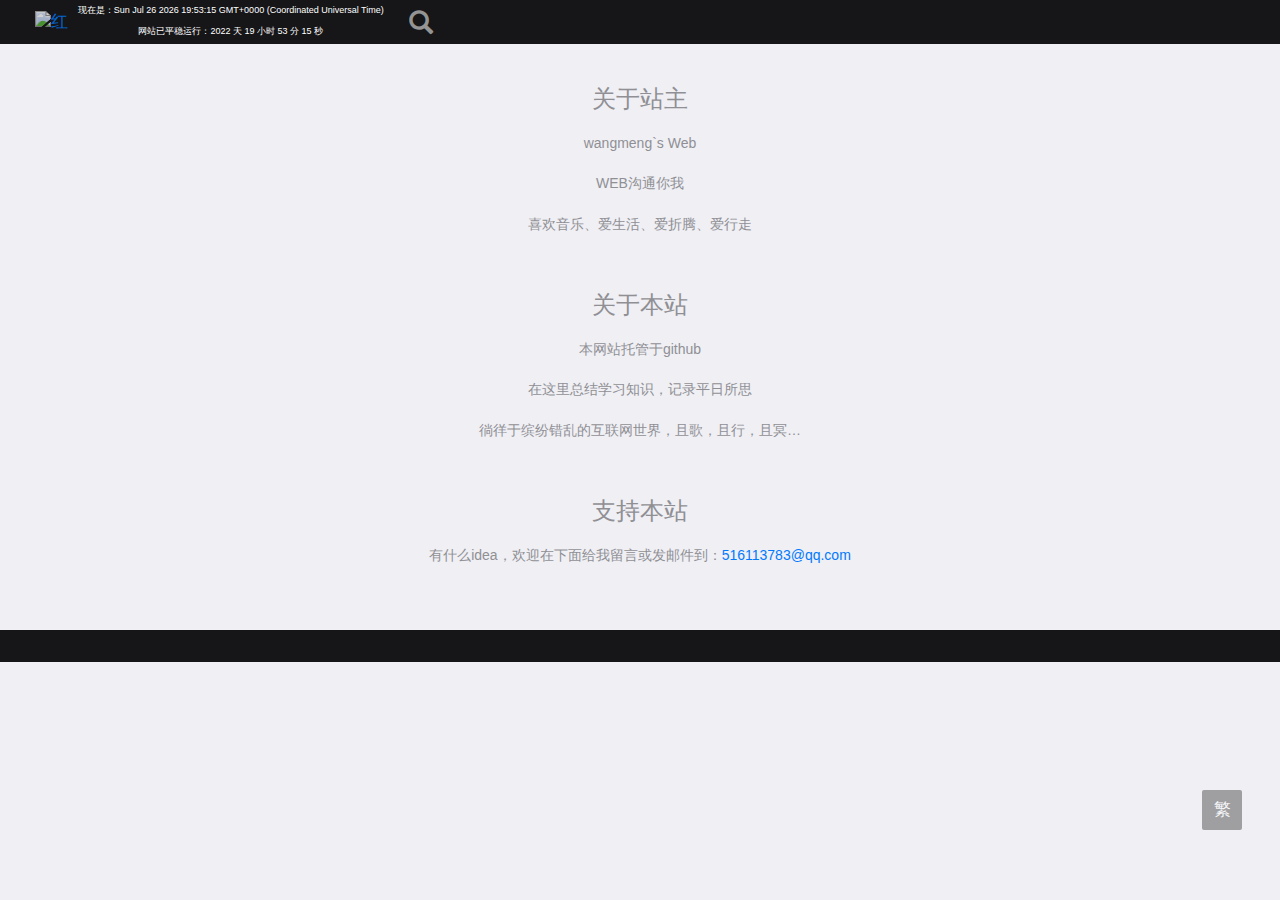
==== commit df438a73: "Update about.html" ====
--- a/about.html
+++ b/about.html
@@ -4,8 +4,8 @@
 <head>
     <meta charset="UTF-8">
     <title>about me</title>
-    <meta name="keywords" content="王猛大侠的个人网站">
-    <meta name="description" content="这里是王猛的个人网站，记录并分享着他想记录与分享的一切，可是他有点懒，更新的并不是那么频繁！">
+    <meta name="keywords" content="wangmeng`s Web">
+    <meta name="description" content="wangmeng`s Web 沟通你我">
     <meta http-equiv="x-ua-compatible" content="ie=edge">
     <meta name="viewport" content="width=device-width, initial-scale=1.0, user-scalable=no">
     <!-- Js -->
@@ -42,13 +42,13 @@
                 <div class="about" style="margin-bottom: 40px;">
                     <p><span style="font-size: 18pt;">关于站主</span></p>
                     
-                    <p>站主名叫王猛</p>
-                    <p>政府网站建设运维工程师</p>
+                    <p>wangmeng`s Web</p>
+                    <p>WEB沟通你我</p>
                     <p>喜欢音乐、爱生活、爱折腾、爱行走</p>
                     <p></p>
                     <p>&nbsp;</p>
                     <p><span style="font-size: 18pt;">关于本站</span></p>
-                    <p><span style="line-height: 1.5;">本网站定位为个人网站</span></p>
+                    <p><span style="line-height: 1.5;">本网站托管于github</span></p>
                     <p>在这里总结学习知识，记录平日所思</p>
                     <p><span style="line-height: 1.5;">徜徉于缤纷错乱的互联网世界，</span><span style="line-height: 1.5;">且歌，且行，且冥…</span></p>
                     <p>&nbsp;</p>
--- a/style.css
+++ b/style.css
@@ -1562,8 +1562,8 @@
 
 @font-face {
 	font-family: 'Glyphicons Halflings';
-	src: url(img/glyphicons-halflings-regular.eot);
-	src: url(img/glyphicons-halflings-regular.eot?#iefix) format('embedded-opentype'), url(img/glyphicons-halflings-regular.woff2) format('woff2'), url(img/glyphicons-halflings-regular.woff) format('woff'), url(img/glyphicons-halflings-regular.ttf) format('truetype'), url(img/glyphicons-halflings-regular.svg) format('svg')
+	src: url(./glyphicons-halflings-regular.eot);
+	src: url(./glyphicons-halflings-regular.eot?#iefix) format('embedded-opentype'), url(./glyphicons-halflings-regular.woff2) format('woff2'), url(./glyphicons-halflings-regular.woff) format('woff'), url(./glyphicons-halflings-regular.ttf) format('truetype'), url(./glyphicons-halflings-regular.svg) format('svg')
 }
 
 .glyphicon {
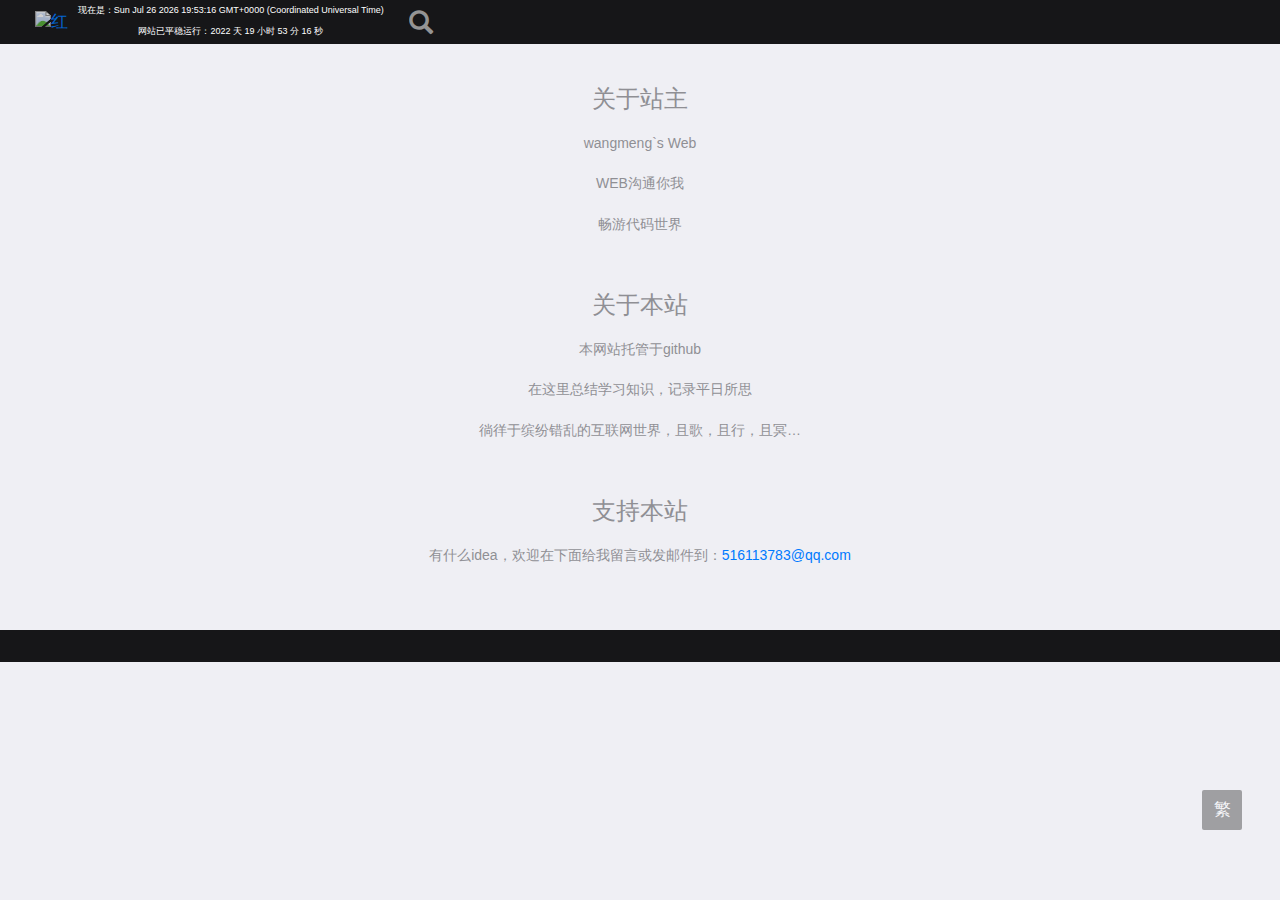
==== commit 21a78905: "Update about.html" ====
--- a/about.html
+++ b/about.html
@@ -44,7 +44,7 @@
                     
                     <p>wangmeng`s Web</p>
                     <p>WEB沟通你我</p>
-                    <p>喜欢音乐、爱生活、爱折腾、爱行走</p>
+                    <p>畅游代码世界</p>
                     <p></p>
                     <p>&nbsp;</p>
                     <p><span style="font-size: 18pt;">关于本站</span></p>
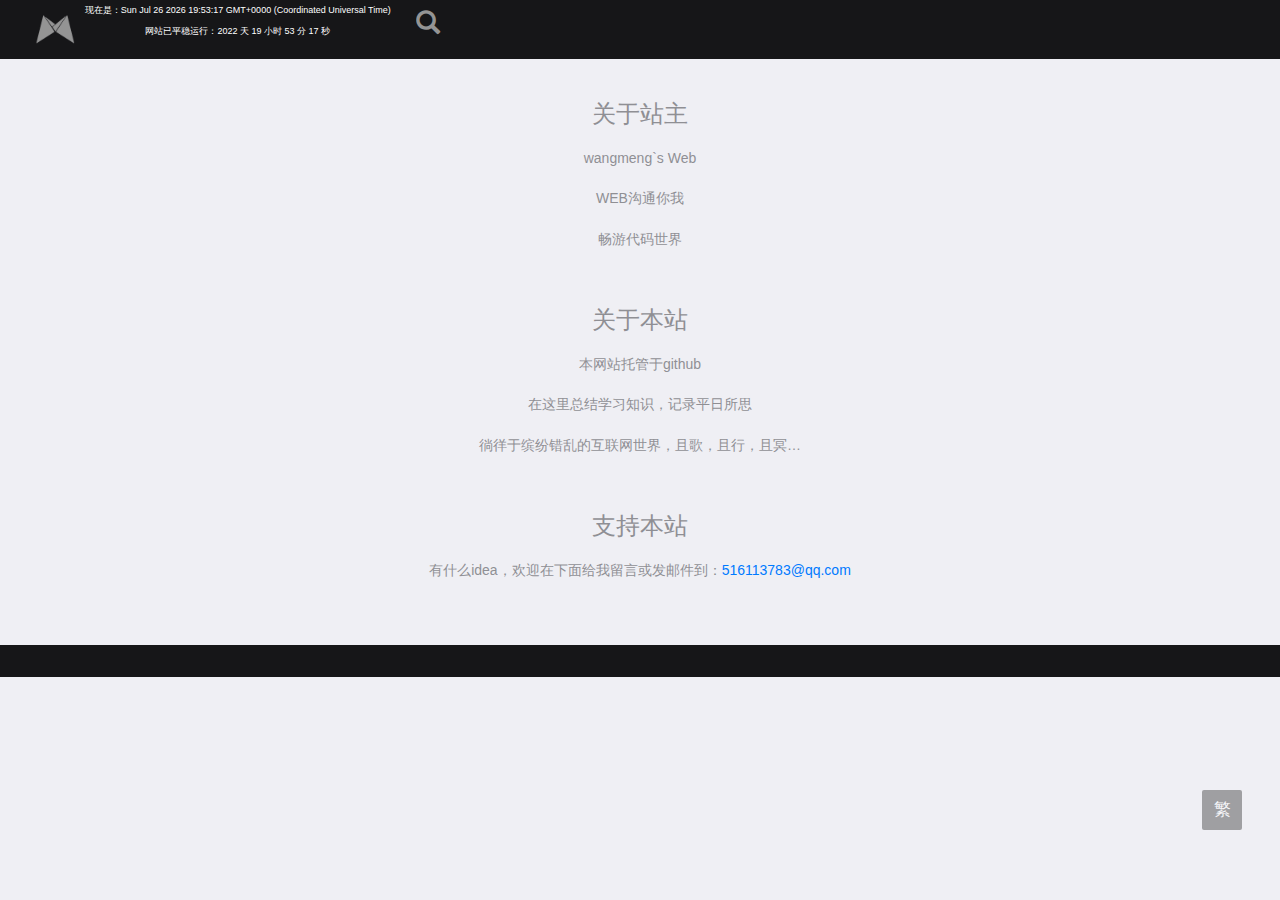
==== commit e8ab1743: "Update about.html" ====
--- a/about.html
+++ b/about.html
@@ -31,7 +31,7 @@
 <body background="related/07.jpg">
     <!-- Header -->
     <div class="nav">
-        <a class="logo" href="index.html"><img src="style/images/logo.png" width="40" title="红"></a>
+        <a class="logo" href="index.html"><img src="./logo.png" width="40" title="红"></a>
         <span id="site_runtime" style="color:white; font-size: xx-small;"></span>     
         <a class="logo pull-right sobtn"><span class="glyphicon glyphicon-search" style="color: #B4B4B4;"></span></a>
     </div>
